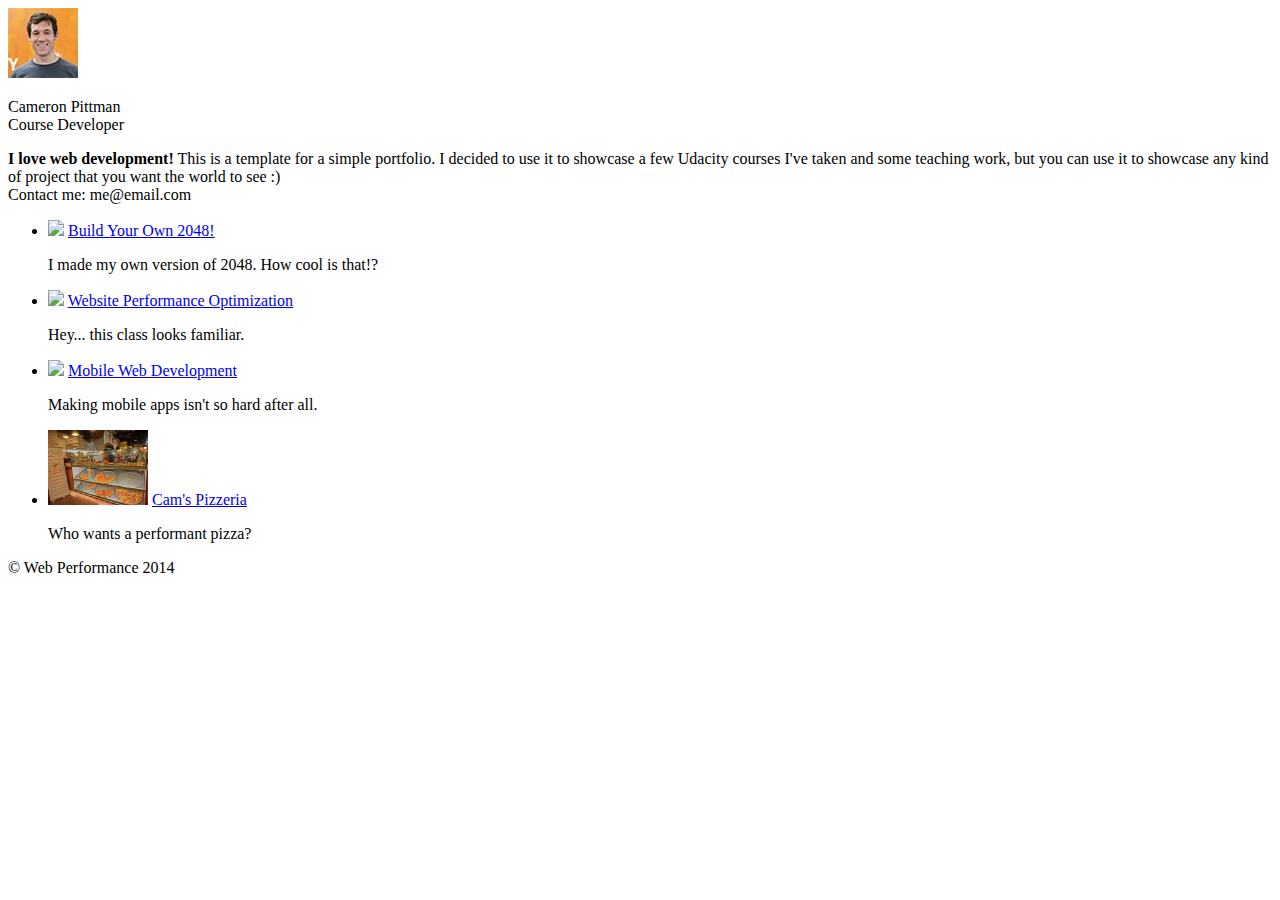
==== index.html @ de963bbf "Update index.html" ====
<!DOCTYPE html>
<html lang="en">
  <head>
    <meta charset="utf-8">
    <meta name="viewport" content="width=device-width, initial-scale=1">
    <meta name="description" content=" FILL ME IN ">
    <meta name="author" content=" FILL ME IN ">
    <title>Cameron Pittman: Portfolio</title>

    <!-- Hmm, what is the impact of web fonts on speed? Measure it... -->
    <link href="//fonts.googleapis.com/css?family=Open+Sans:400,700" rel="stylesheet">

    <link href="css/style.css" rel="stylesheet">
    <link href="css/print.css" rel="stylesheet">

   
<script>
window.ga=window.ga||function(){(ga.q=ga.q||[]).push(arguments)};ga.l=+new Date;
ga('create', 'UA-XXXXX-Y', 'auto');
ga('send', 'pageview');
</script>
<script async src='//www.google-analytics.com/analytics.js'></script>
    <script async src="js/perfmatters.js"></script>
  </head>

  <body>
    <header>
      <a href="/"><img src="img/profilepic.jpg"></a>
      <p>Cameron Pittman<br><span>Course Developer</span></p>
    </header>

    <div class="container">
      <div class="hero">
        <strong>I love web development!</strong> This is a template for a simple portfolio. I decided to use it to showcase a few Udacity courses I've taken and some teaching work, but you can use it to showcase any kind of project that you want the world to see :) <br> Contact me: me@email.com
      </div>

      <div class="content">
        <ul>
          <li>
            <img src="https://lh4.ggpht.com/kJEnfqhPvtm4m3EneSZ4fWYGS8lW4YNhEjk6zPkyrQaBUHc-2Y_ElDic99NHI0h-UBLXVbRCjFybFvrWxdk=s100">
            <a href="project-2048.html">Build Your Own 2048!</a>
            <p>I made my own version of 2048. How cool is that!?</p>
          </li>

          <li>
            <img src="https://lh6.ggpht.com/f_0W8h__3G99CWTjnMjD8BUKm7yp2-wJyApLtTwFoFtlal2ULf_JgHIsOQq2NiYfKOdMlXlMHDKNo5XVZLs=s100">
            <a href="project-webperf.html">Website Performance Optimization</a>
            <p>Hey... this class looks familiar.</p>
          </li>

          <li>
            <img src="https://lh5.ggpht.com/IKdCmTWn8a2nMhlwMYzryvzRN5CUZAOBr4tDrEAbszV7TIFe9pRAInA4kkYcgTXwrifJsBEsq1agTueuu-g=s100">
            <a href="project-mobile.html">Mobile Web Development</a>
            <p>Making mobile apps isn't so hard after all.</p>
          </li>

          <li>
            <img style="width: 100px;" src="views/images/pizzeria.jpg">
            <a href="views/pizza.html">Cam's Pizzeria</a>
            <p>Who wants a performant pizza?</p>
          </li>
        </ul>
    </div>

    <footer>
      <p>&copy; Web Performance 2014 <span id="crp-stats"></span></p>
    </footer>
  </body>
</html>
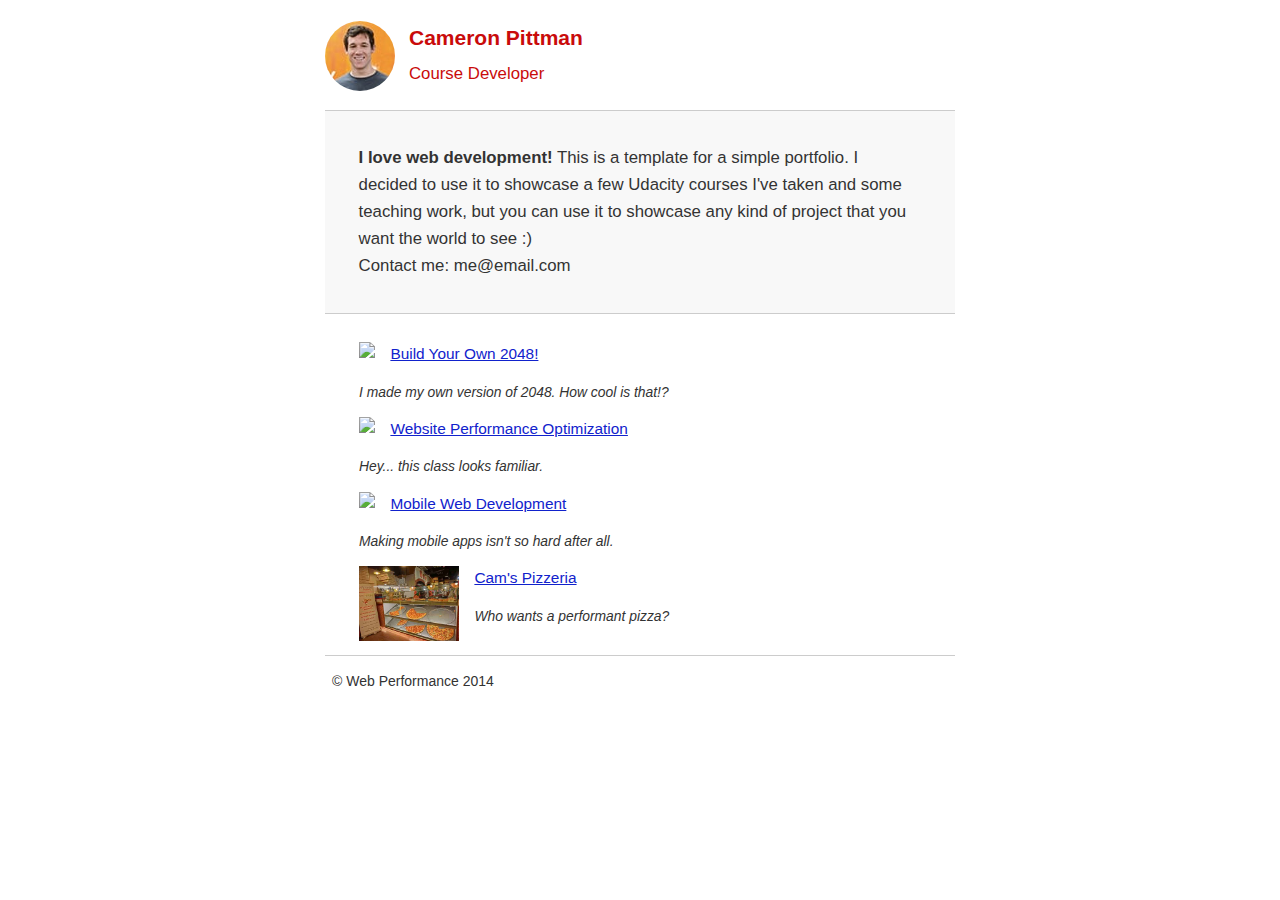
==== commit e7af5857: "Update index.html" ====
--- a/index.html
+++ b/index.html
@@ -8,11 +8,124 @@
     <title>Cameron Pittman: Portfolio</title>
 
     <!-- Hmm, what is the impact of web fonts on speed? Measure it... -->
-    <link href="//fonts.googleapis.com/css?family=Open+Sans:400,700" rel="stylesheet">
+    <link href="//fonts.googleapis.com/css?family=Open+Sans:400,700" media="none" rel="stylesheet">
 
-    <link href="css/style.css" rel="stylesheet">
-    <link href="css/print.css" rel="stylesheet">
+    <link href="css/print.css" rel="stylesheet" media="print">
+<style>html {
+  font-size: 100%;
+  overflow-y: scroll;
+  -ms-text-size-adjust: 100%;
+  -webkit-text-size-adjust: none;
+}
 
+body {
+  margin: 0;
+  font-size: 14px;
+  line-height: 1.61;
+  font-weight: 400;
+}
+
+body {
+  font-family: 'Open Sans', sans-serif;
+  color: #333;
+}
+
+a {
+  color: #12C;
+}
+
+strong {
+  font-weight: bold;
+}
+
+ul {
+  margin: 1em 0;
+  padding: 0 0 0 20px;
+}
+
+img {
+  border: 0;
+  max-width: 100%;
+}
+
+body {
+  background: #fff;
+}
+
+header,
+footer,
+.container {
+  max-width: 45em;
+  margin: 0 auto;
+}
+
+header {
+  padding: 0 0.5em;
+  color: #C90B0B;
+}
+
+header img {
+  border-radius: 40px;
+  float: left;
+}
+
+header p {
+  font-size: 1.5em;
+  font-weight: bold;
+  padding-left: 4em;
+}
+
+header p span {
+  font-size: 0.8em;
+  font-weight: normal;
+}
+
+.hero {
+  padding: 2em;
+  background-color: #f8f8f8;
+  font-size: 1.2em;
+  border-bottom: 1px solid #ccc;
+  border-top: 1px solid #ccc;
+}
+
+.content {
+  padding: 1em 1em;
+}
+
+.content li {
+  list-style-type: none;
+  font-size: 1.1em;
+}
+
+li img {
+  float: left;
+  padding-right: 1em;
+}
+
+li p {
+  font-size: 0.9em;
+  font-style: italic;
+}
+
+footer {
+  padding: 0 0.5em;
+  border-top: 1px solid #ccc;
+}
+
+footer span {
+  float: right;
+  font-style: italic;
+}
+
+@media only screen and (max-width: 480px) {
+  body {
+    font-size: 12px;
+  }
+
+  header p {
+    padding-left: 4.5em;
+  }
+}</style>
    
 <script>
 window.ga=window.ga||function(){(ga.q=ga.q||[]).push(arguments)};ga.l=+new Date;
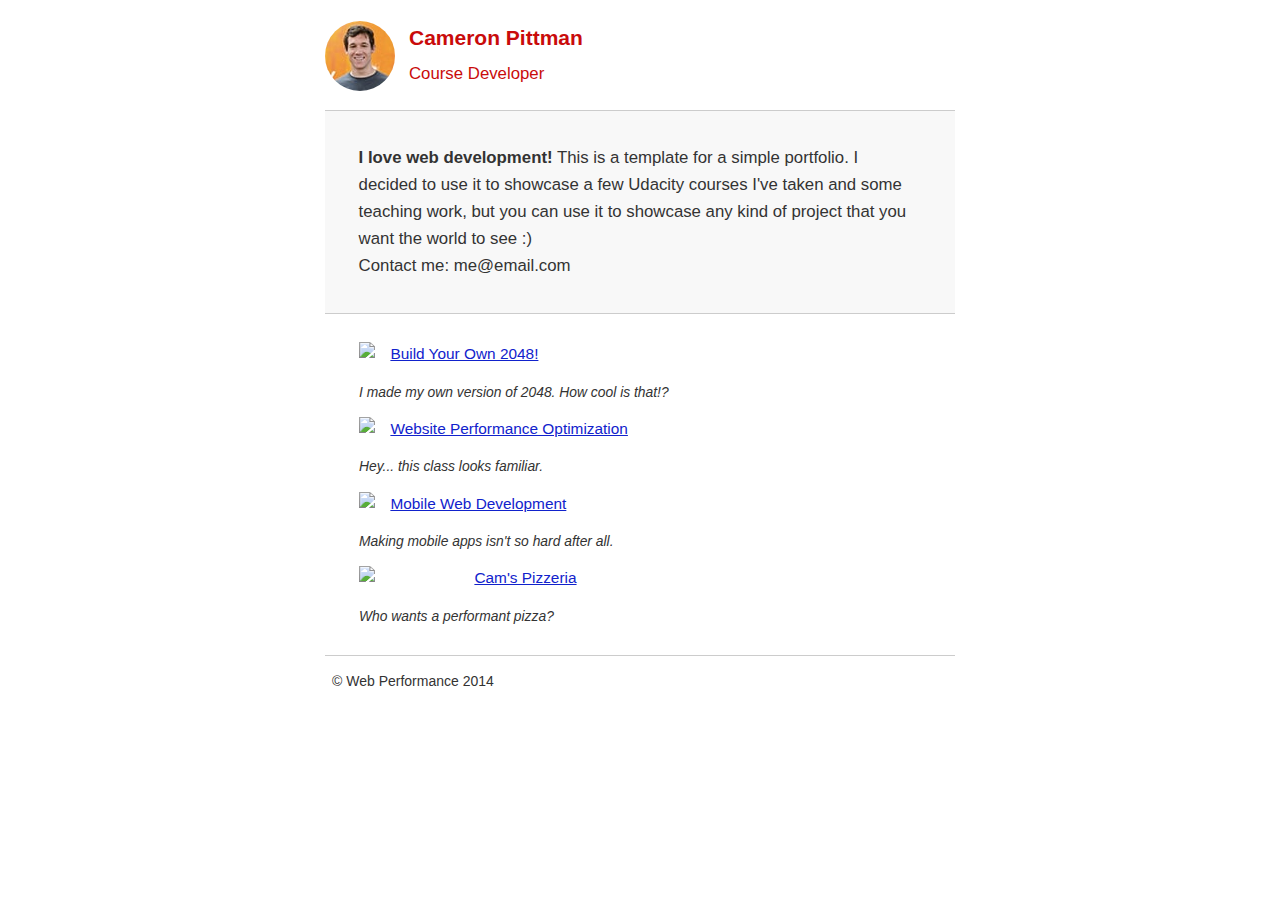
==== commit 94cc60ac: "minimized pizzeria image" ====
--- a/index.html
+++ b/index.html
@@ -23,11 +23,9 @@
   font-size: 14px;
   line-height: 1.61;
   font-weight: 400;
-}
-
-body {
   font-family: 'Open Sans', sans-serif;
   color: #333;
+  background: #fff;
 }
 
 a {
@@ -46,10 +44,6 @@
 img {
   border: 0;
   max-width: 100%;
-}
-
-body {
-  background: #fff;
 }
 
 header,
@@ -168,7 +162,7 @@
           </li>
 
           <li>
-            <img style="width: 100px;" src="views/images/pizzeria.jpg">
+            <img style="width: 100px;" src="views/images/minpizzeria.jpg">
             <a href="views/pizza.html">Cam's Pizzeria</a>
             <p>Who wants a performant pizza?</p>
           </li>
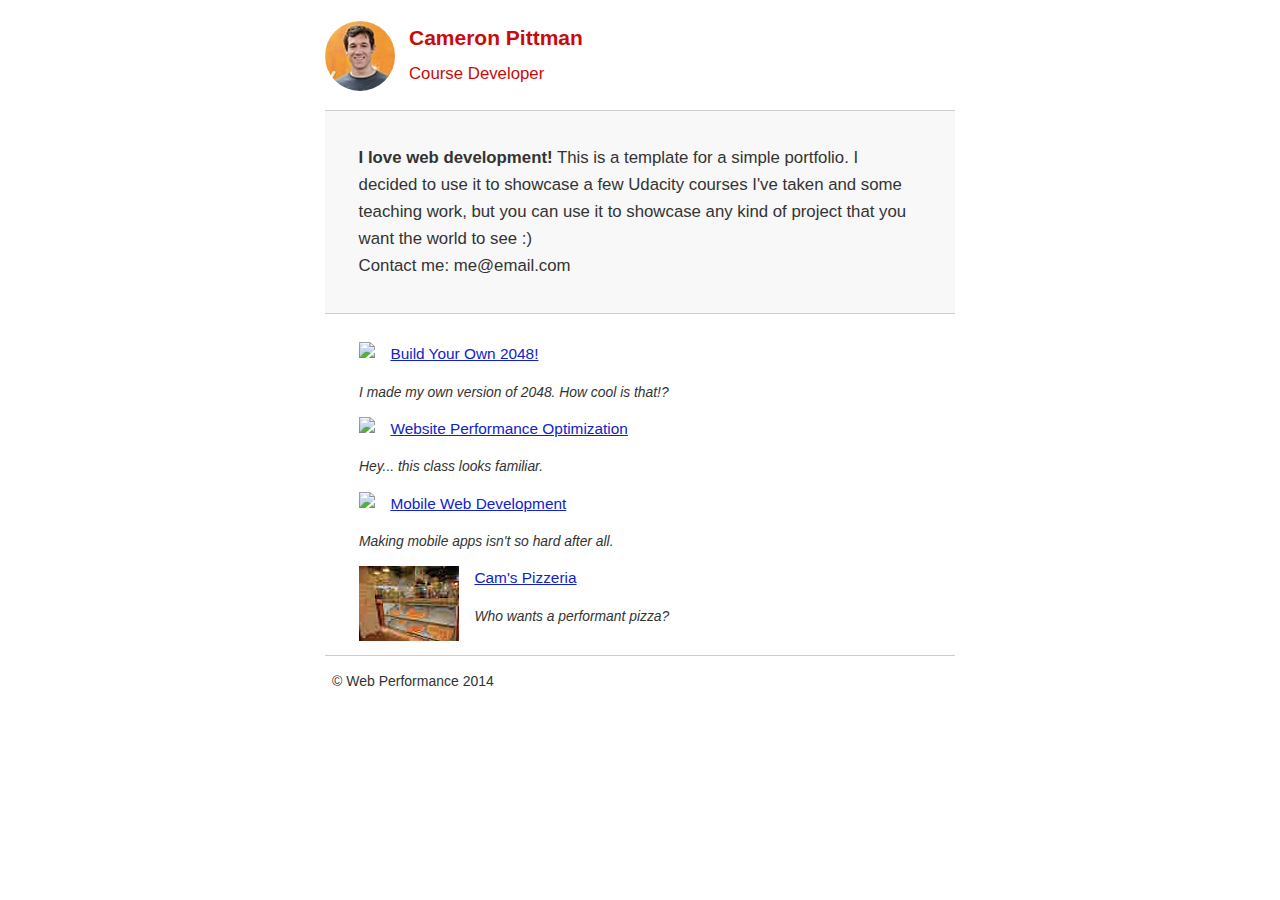
==== commit 091bf23d: "Update index.html" ====
--- a/index.html
+++ b/index.html
@@ -162,7 +162,7 @@
           </li>
 
           <li>
-            <img style="width: 100px;" src="views/images/minpizzeria.jpg">
+            <img style="width: 100px;" src="/img/minpizzeria.jpg">
             <a href="views/pizza.html">Cam's Pizzeria</a>
             <p>Who wants a performant pizza?</p>
           </li>
